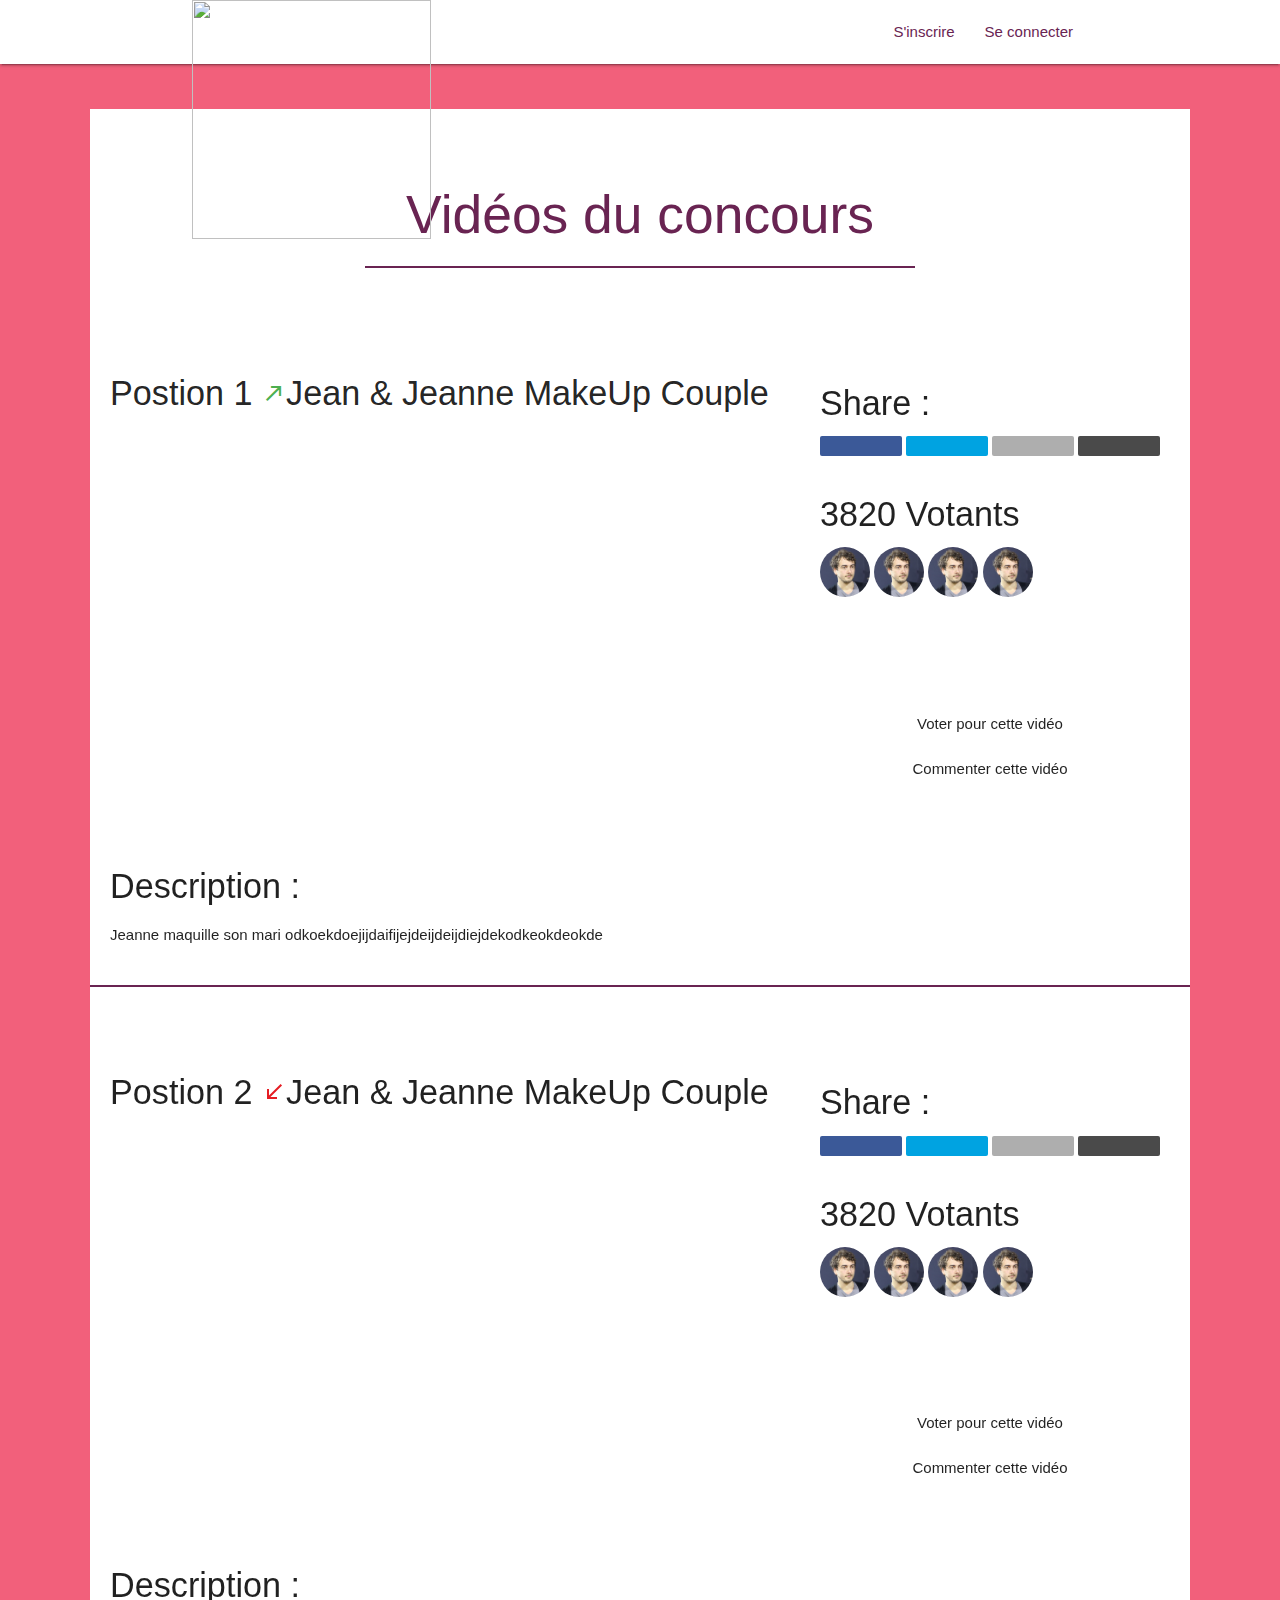
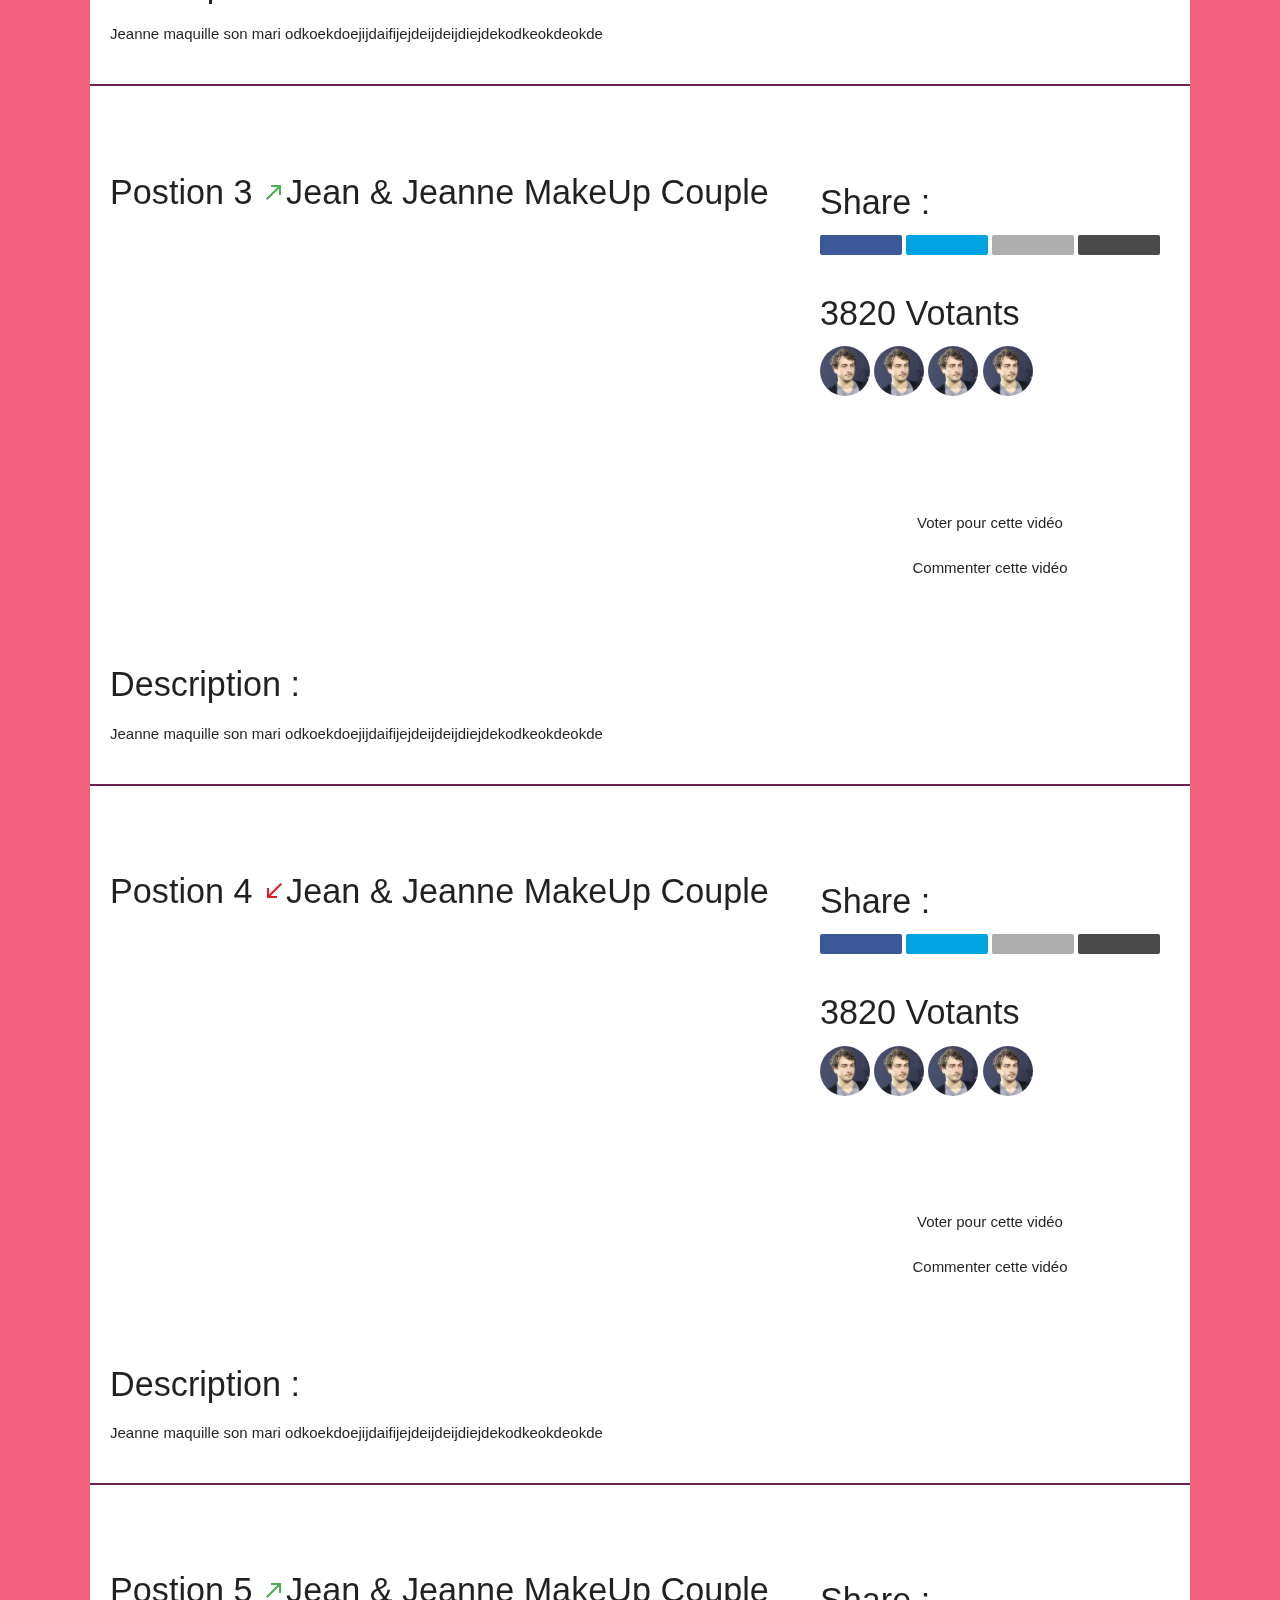
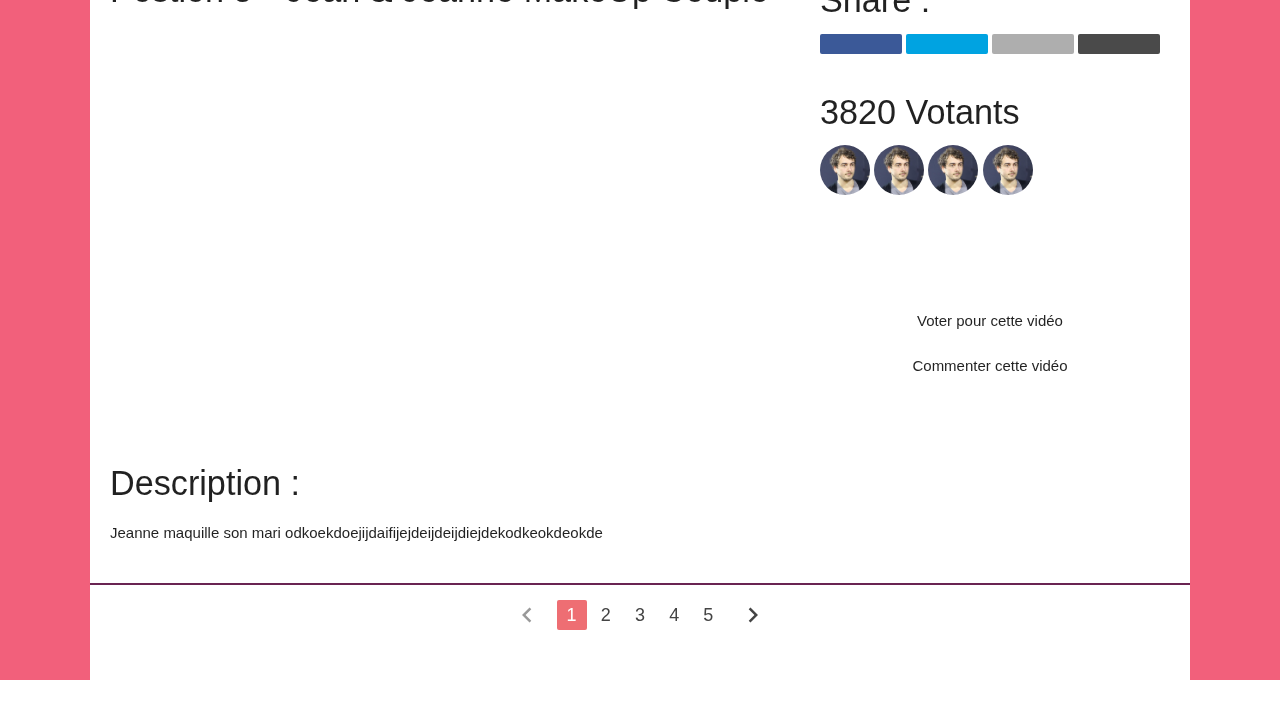
==== videos.html @ 7c2452e3 "changed things" ====
<head>
  <meta http-equiv="Content-Type" content="text/html; charset=UTF-8"/>
  <meta name="viewport" content="width=device-width, initial-scale=1, maximum-scale=1.0, user-scalable=no"/>
  <title>Marionnaud Jeu concours </title>

  <!-- CSS  -->
  <link href="https://fonts.googleapis.com/icon?family=Material+Icons" rel="stylesheet">
  <link href="css/materialize.css" type="text/css" rel="stylesheet" media="screen,projection"/>
  <link href="css/style.css" type="text/css" rel="stylesheet" media="screen,projection"/>
  <link rel="stylesheet" href="https://cdnjs.cloudflare.com/ajax/libs/animate.css/3.5.2/animate.min.css">
  <link rel="stylesheet" href="path/to/font-awesome/css/font-awesome.min.css">

  <script src="https://use.fontawesome.com/ce3ebc58f1.js"></script>
</head>
<body>
<div class="wrapper">
	
<nav class="white" role="navigation">
    <div class="nav-wrapper container">
      <a id="logo-container" href="index.html" class="brand-logo"><img class="resize-img" src="Logo_Marionnaud.png" alt=""></a>
      <ul class="right hide-on-med-and-down">
        <li><a class="purple_6_text" href="#">S'inscrire</a></li>
        <li><a class="purple_6_text" href="#">Se connecter</a></li>
      </ul>

      <ul id="nav-mobile" class="side-nav">
        <li><a class="purple_6_text" href="#">S'inscrire</a></li>
        <li><a class="purple_6_text" href="#">Se connecter</a></li>
      </ul>
      <a href="#" data-activates="nav-mobile" class="button-collapse"><i class="material-icons">menu</i></a>
    </div>
  </nav>

		
	<div class="container_2 pad-top">
	<div class="row">
		<h2 class="center purple_6_text"> Vidéos du concours</h2>
		<div class="border-line col md2 offset-m3 s6 offset-s3 "></div>
	</div>
	<div class="media pad-top">
	  <div class="media-body">
	    <div class="media-section">
	      <h4>Postion 1 <i class="material-icons green-text">call_made</i>Jean & Jeanne MakeUp Couple</h4>
	      </p>
          	<iframe width="600" height="400" src="https://www.youtube.com/embed/nZrPDRj1BME" frameborder="0" allowfullscreen></iframe>
          </p>
	      
	    </div>
	    <div class="media-section">
	      <h4>Description 	: </h4>
	      <p>Jeanne maquille son mari odkoekdoejijdaifijejdeijdeijdiejdekodkeokdeokde</p>
	      
	    </div>
	  </div>
	  <div class="media-aside">
	    <div class="media-section">
	      <h4>Share : </h4>
	      	<div class="share-links">
			  <a href="#" class="share-link bg-facebook">
			    <i class="fa fa-facebook"></i>
			  </a>
			  <a href="#" class="share-link bg-twitter">
			    <i class="fa fa-twitter"></i>
			  </a>
			  <a href="#" class="share-link bg-email">
			    <i class="fa fa-envelope-o"></i>
			  </a>
			  <a href="#" class="share-link bg-text">
			    <i class="fa fa-mobile"></i>
			  </a>
			</div>   
	    </div>
	    <div class="media-section">
	      <h4>3820 Votants</h4>
	      <img src="papillard.jpeg" alt="papillard" class="avatar-large">
	      <img src="papillard.jpeg" alt="papillard" class="avatar-large">
	      <img src="papillard.jpeg" alt="papillard" class="avatar-large">
	      <img src="papillard.jpeg" alt="papillard" class="avatar-large">  
	    </div>
	    <div class="center pad-top">	    	
		    	
	    <p class="animated infinite pulse"><i class="fa fa-thumbs-up fa-2x" aria-hidden="true"></i>  Voter pour cette vidéo</p>
	    <p><i class="fa fa-comment-o fa-2x" aria-hidden="true"></i>  Commenter cette vidéo</p>
	    </div>
	  </div>
	</div>
	<div class="border-line"></div>
	<div class="media pad-top">
	  <div class="media-body">
	    <div class="media-section">
	      <h4>Postion 2  <i class="material-icons materialize-red-text">call_received</i>Jean & Jeanne MakeUp Couple</h4>
	      </p>
          	<iframe width="600" height="400" src="https://www.youtube.com/embed/nZrPDRj1BME" frameborder="0" allowfullscreen></iframe>
          </p>
	      
	    </div>
	    <div class="media-section">
	      <h4>Description 	: </h4>
	      <p>Jeanne maquille son mari odkoekdoejijdaifijejdeijdeijdiejdekodkeokdeokde</p>
	      
	    </div>
	  </div>

	  <div class="media-aside">
	    <div class="media-section">
	      <h4>Share : </h4>
	      	<div class="share-links">
			  <a href="#" class="share-link bg-facebook">
			    <i class="fa fa-facebook"></i>
			  </a>
			  <a href="#" class="share-link bg-twitter">
			    <i class="fa fa-twitter"></i>
			  </a>
			  <a href="#" class="share-link bg-email">
			    <i class="fa fa-envelope-o"></i>
			  </a>
			  <a href="#" class="share-link bg-text">
			    <i class="fa fa-mobile"></i>
			  </a>
			</div>   
	    </div>
	    <div class="media-section">
	      <h4>3820 Votants</h4>
	      <img src="papillard.jpeg" alt="papillard" class="avatar-large">
	      <img src="papillard.jpeg" alt="papillard" class="avatar-large">
	      <img src="papillard.jpeg" alt="papillard" class="avatar-large">
	      <img src="papillard.jpeg" alt="papillard" class="avatar-large">  
	    </div>
	    <div class="center pad-top">
	    	
	    	
	    <p class="animated infinite pulse"><i class="fa fa-thumbs-up fa-2x" aria-hidden="true"></i>  Voter pour cette vidéo</p>
	    <p><i class="fa fa-comment-o fa-2x" aria-hidden="true"></i>  Commenter cette vidéo</p>
	    </div>
	  </div>
	</div>
	<div class="border-line"></div>
	<div class="media pad-top">
	  <div class="media-body">
	    <div class="media-section">
	      <h4>Postion 3 <i class="material-icons green-text">call_made</i>Jean & Jeanne MakeUp Couple</h4>
	      </p>
          	<iframe width="600" height="400" src="https://www.youtube.com/embed/nZrPDRj1BME" frameborder="0" allowfullscreen></iframe>
          </p>
	      
	    </div>
	    <div class="media-section">
	      <h4>Description 	: </h4>
	      <p>Jeanne maquille son mari odkoekdoejijdaifijejdeijdeijdiejdekodkeokdeokde</p>
	      
	    </div>
	  </div>
	  <div class="media-aside">
	    <div class="media-section">
	      <h4>Share : </h4>
	      	<div class="share-links">
			  <a href="#" class="share-link bg-facebook">
			    <i class="fa fa-facebook"></i>
			  </a>
			  <a href="#" class="share-link bg-twitter">
			    <i class="fa fa-twitter"></i>
			  </a>
			  <a href="#" class="share-link bg-email">
			    <i class="fa fa-envelope-o"></i>
			  </a>
			  <a href="#" class="share-link bg-text">
			    <i class="fa fa-mobile"></i>
			  </a>
			</div>   
	    </div>
	    <div class="media-section">
	      <h4>3820 Votants</h4>
	      <img src="papillard.jpeg" alt="papillard" class="avatar-large">
	      <img src="papillard.jpeg" alt="papillard" class="avatar-large">
	      <img src="papillard.jpeg" alt="papillard" class="avatar-large">
	      <img src="papillard.jpeg" alt="papillard" class="avatar-large">  
	    </div>
	    <div class="center pad-top">	    	
	    	
	    <p class="animated infinite pulse"><i class="fa fa-thumbs-up fa-2x" aria-hidden="true"></i>  Voter pour cette vidéo</p>
	    <p><i class="fa fa-comment-o fa-2x" aria-hidden="true"></i>  Commenter cette vidéo</p>
	    </div>
	  </div>
	</div>
	<div class="border-line"></div>
	<div class="media pad-top">
	  <div class="media-body">
	    <div class="media-section">
	      <h4>Postion 4  <i class="material-icons materialize-red-text">call_received</i>Jean & Jeanne MakeUp Couple</h4>
	      </p>
          	<iframe width="600" height="400" src="https://www.youtube.com/embed/nZrPDRj1BME" frameborder="0" allowfullscreen></iframe>
          </p>
	      
	    </div>
	    <div class="media-section">
	      <h4>Description 	: </h4>
	      <p>Jeanne maquille son mari odkoekdoejijdaifijejdeijdeijdiejdekodkeokdeokde</p>
	      
	    </div>
	  </div>
	  <div class="media-aside">
	    <div class="media-section">
	      <h4>Share : </h4>
	      	<div class="share-links">
			  <a href="#" class="share-link bg-facebook">
			    <i class="fa fa-facebook"></i>
			  </a>
			  <a href="#" class="share-link bg-twitter">
			    <i class="fa fa-twitter"></i>
			  </a>
			  <a href="#" class="share-link bg-email">
			    <i class="fa fa-envelope-o"></i>
			  </a>
			  <a href="#" class="share-link bg-text">
			    <i class="fa fa-mobile"></i>
			  </a>
			</div>   
	    </div>
	    <div class="media-section">
	      <h4>3820 Votants</h4>
	      <img src="papillard.jpeg" alt="papillard" class="avatar-large">
	      <img src="papillard.jpeg" alt="papillard" class="avatar-large">
	      <img src="papillard.jpeg" alt="papillard" class="avatar-large">
	      <img src="papillard.jpeg" alt="papillard" class="avatar-large">  
	    </div>
	    <div class="center pad-top">
	    	
	    <p class="animated infinite pulse"><i class="fa fa-thumbs-up fa-2x" aria-hidden="true"></i>  Voter pour cette vidéo</p>
	    <p><i class="fa fa-comment-o fa-2x" aria-hidden="true"></i>  Commenter cette vidéo</p>
	    </div>
	  </div>
	</div>
	<div class="border-line"></div>
	<div class="media pad-top">
	  <div class="media-body">
	    <div class="media-section">
	      <h4>Postion 5  <i class="material-icons green-text">call_made</i>Jean & Jeanne MakeUp Couple</h4>
	      </p>
          	<iframe width="600" height="400" src="https://www.youtube.com/embed/nZrPDRj1BME" frameborder="0" allowfullscreen></iframe>
          </p>
	      
	    </div>
	    <div class="media-section">
	      <h4>Description 	: </h4>
	      <p>Jeanne maquille son mari odkoekdoejijdaifijejdeijdeijdiejdekodkeokdeokde</p>
	      
	    </div>
	  </div>
	  <div class="media-aside">
	    <div class="media-section">
	      <h4>Share : </h4>
	      	<div class="share-links">
			  <a href="#" class="share-link bg-facebook">
			    <i class="fa fa-facebook"></i>
			  </a>
			  <a href="#" class="share-link bg-twitter">
			    <i class="fa fa-twitter"></i>
			  </a>
			  <a href="#" class="share-link bg-email">
			    <i class="fa fa-envelope-o"></i>
			  </a>
			  <a href="#" class="share-link bg-text">
			    <i class="fa fa-mobile"></i>
			  </a>
			</div>   
	    </div>
	    <div class="media-section">
	      <h4>3820 Votants</h4>
	      <img src="papillard.jpeg" alt="papillard" class="avatar-large">
	      <img src="papillard.jpeg" alt="papillard" class="avatar-large">
	      <img src="papillard.jpeg" alt="papillard" class="avatar-large">
	      <img src="papillard.jpeg" alt="papillard" class="avatar-large">  
	    </div>
	    <div class="center pad-top">	    	    	
	    <p class="animated infinite pulse"><i class="fa fa-thumbs-up fa-2x" aria-hidden="true"></i>  Voter pour cette vidéo</p>
	    <p><i class="fa fa-comment-o fa-2x" aria-hidden="true"></i>  Commenter cette vidéo</p>
	    </div>
	  </div>
	</div>
	  <div class="border-line"></div>

	  <ul class="pagination center pad-bot">
    <li class="disabled"><a href="#!"><i class="material-icons">chevron_left</i></a></li>
    <li class="active"><a href="#!">1</a></li>
    <li class="waves-effect"><a href="#!">2</a></li>
    <li class="waves-effect"><a href="#!">3</a></li>
    <li class="waves-effect"><a href="#!">4</a></li>
    <li class="waves-effect"><a href="#!">5</a></li>
    <li class="waves-effect"><a href="#!"><i class="material-icons">chevron_right</i></a></li>
  </ul>
		
	
	</div>
</div>

</body>
---- css/style.css ----
/* Custom Stylesheet */
/**
 * Use this file to override Materialize files so you can update
 * the core Materialize files in the future
 *
 * Made By MaterializeCSS.com
 */
.wrapper {
  background-color: #F2607B;
}
nav ul a,
nav .brand-logo {
  color: #444;
}

p {
  line-height: 2rem;
}

.button-collapse {
  color: #26a69a;
}

.parallax-container {
  min-height: 380px;
  line-height: 0;
  height: auto;
  color: rgba(255,255,255,.9);
}
  .parallax-container .section {
    width: 100%;
  }

@media only screen and (max-width : 992px) {
  .parallax-container .section {
    position: absolute;
    top: 40%;
  }
  #index-banner .section {
    top: 10%;
  }
}

@media only screen and (max-width : 600px) {
  #index-banner .section {
    top: 0;
  }
}

.icon-block {
  padding: 0 15px;
}
.icon-block .material-icons {
  font-size: inherit;
}

footer.page-footer {
  margin: 0;
}

.media {
  display: flex;
}
.media-body {
  flex: 1 1 auto;
  padding: 20px;
}
.media-body img {
  width: 100%;
}
.media-aside {
     flex: 0 0 400px;
    padding: 30px;
    align-self: stretch;
    background: white;
}
.media-section {
  margin: 40px auto;
}
.media-section:first-child {
  margin-top: 0;
}
.media-section:last-child {
  margin-bottom: 0;
}

.share-links {
  display: flex;
  align-items: center;
  justify-content: space-between;
}
.share-link {
  flex: 0 0 24%;
  color: white;
  font-size: 18px;
  padding: 10px 0;
  text-align: center;
  border-radius: 2px;
  cursor: pointer;
  &:hover {
    color: white;
  }
}
.bg-text {
  background: #4a4a4a;
}
.bg-email {
  background: #aeaeae;
}
.bg-twitter {
  background: #00a3e1;
}
.bg-facebook {
  background: #3b5998;
}
.avatar {
  width: 30px;
  border-radius: 50%;
}
.avatar-large {
  width: 50px;
  border-radius: 50%;
}

.pad-top {
  padding-top: 50px;
}
.border-line {
  border: 1px solid #692452;
}
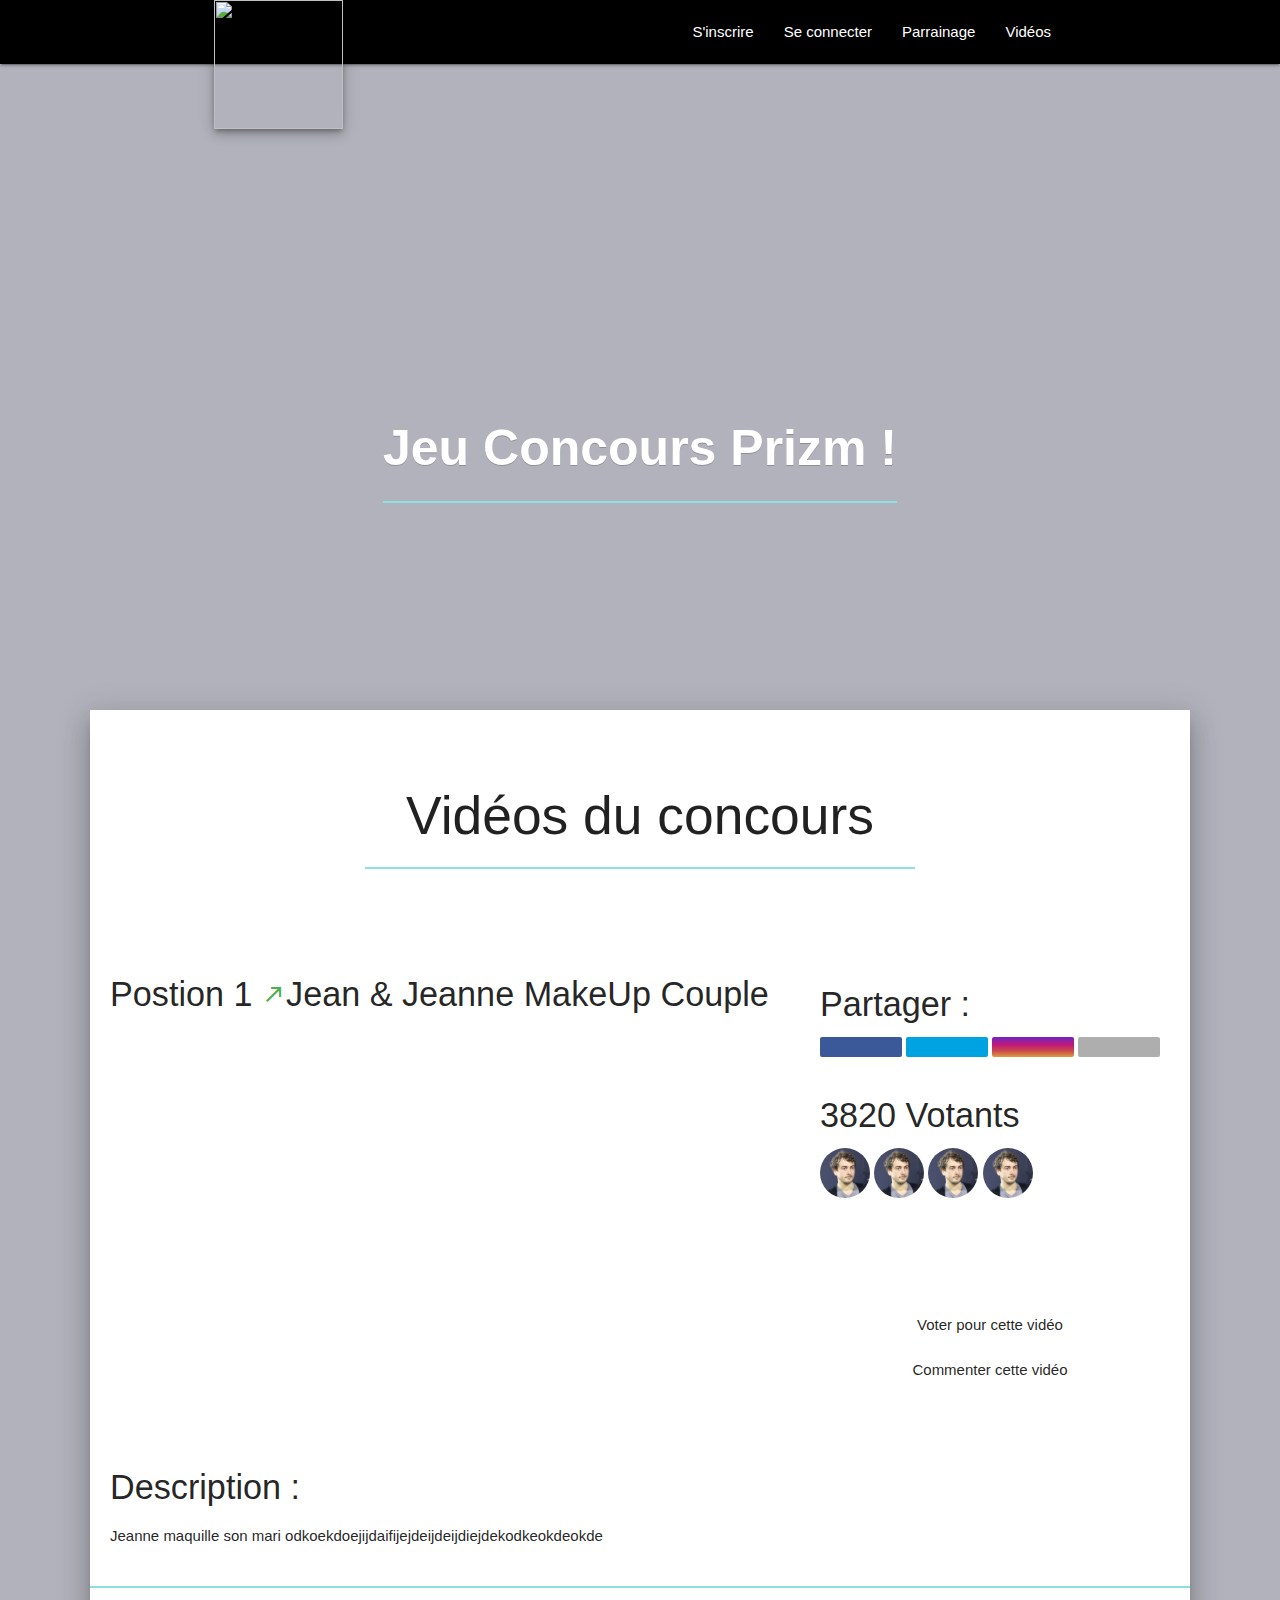
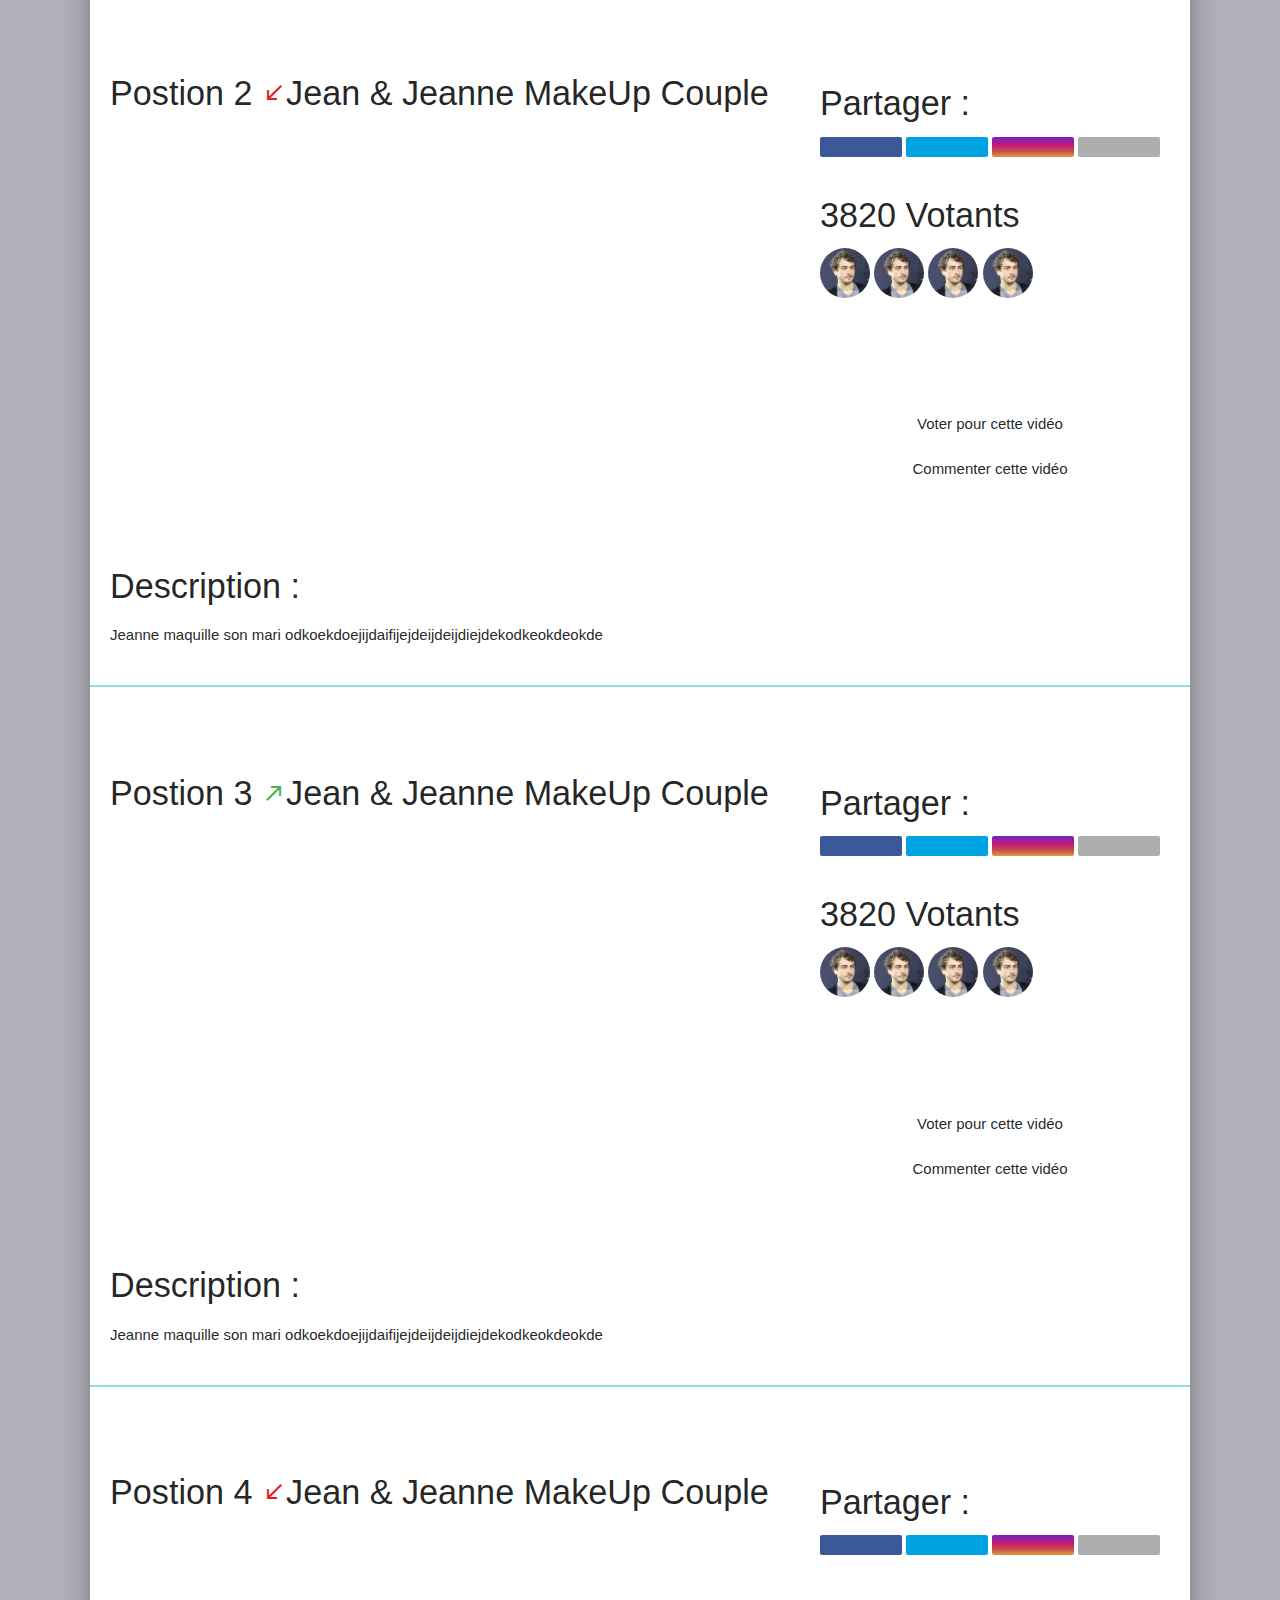
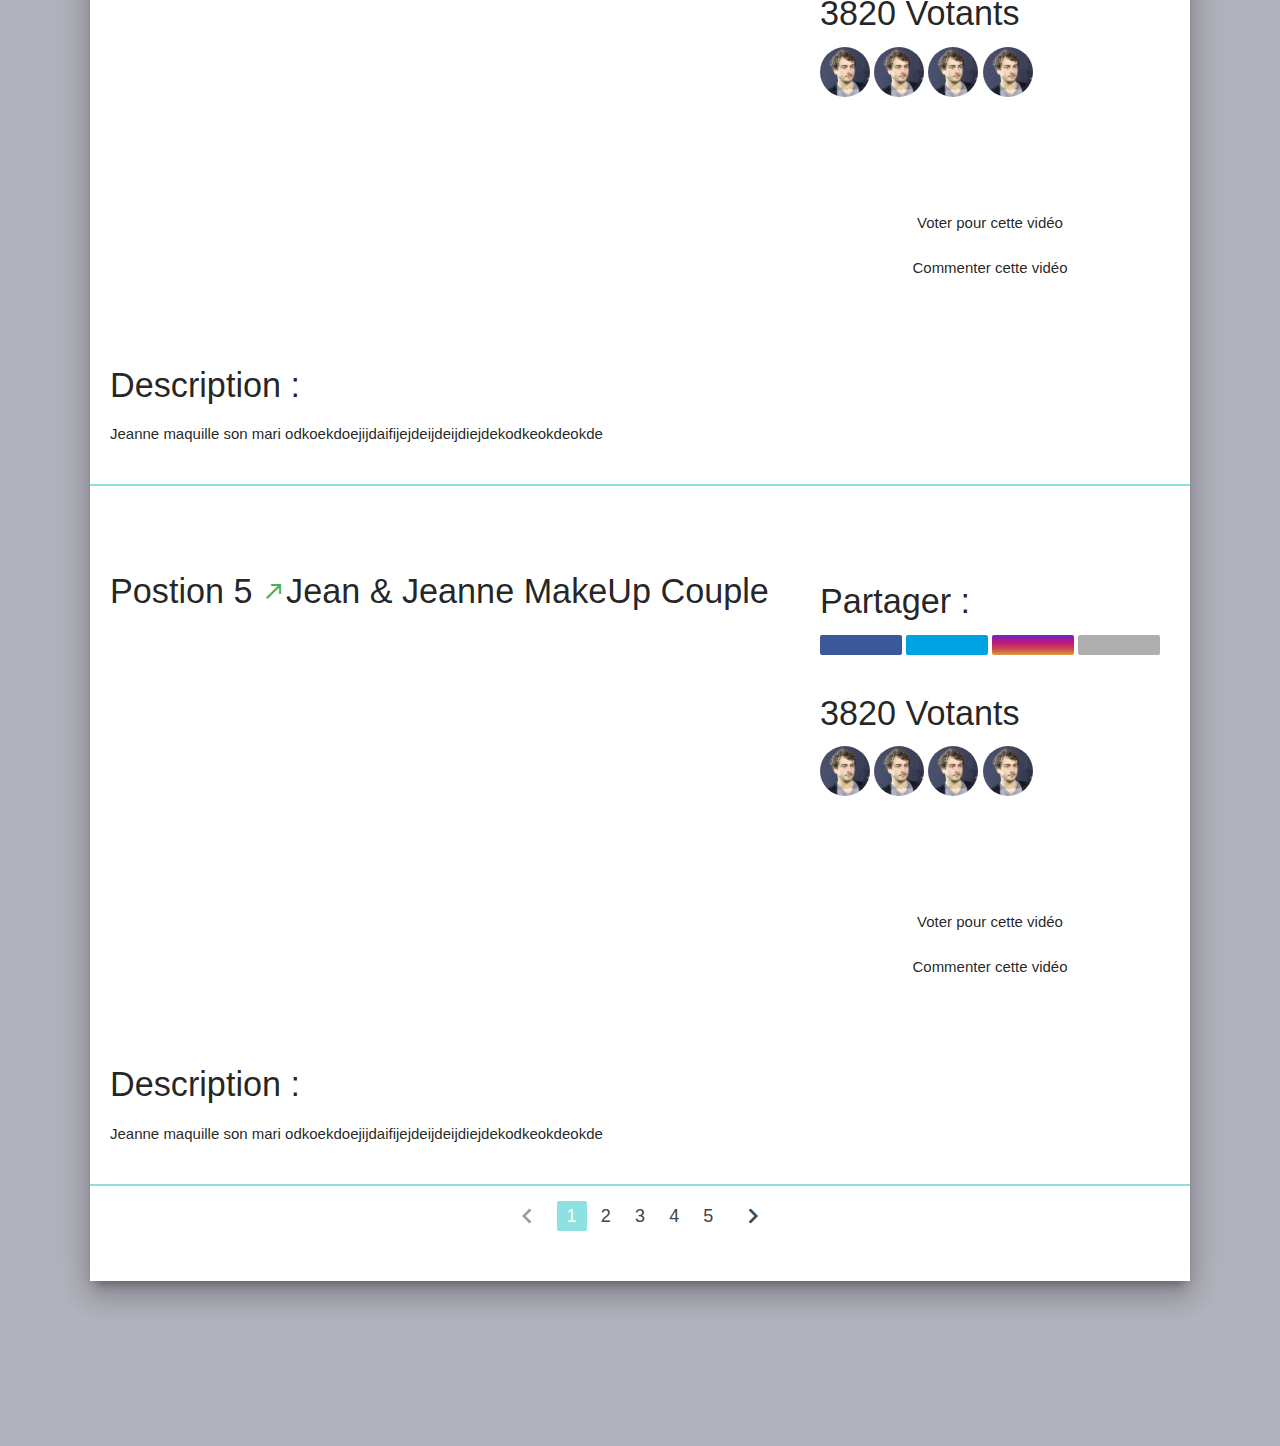
==== commit 427fbf6c: "changed things" ====
--- a/videos.html
+++ b/videos.html
@@ -1,7 +1,8 @@
 <head>
   <meta http-equiv="Content-Type" content="text/html; charset=UTF-8"/>
   <meta name="viewport" content="width=device-width, initial-scale=1, maximum-scale=1.0, user-scalable=no"/>
-  <title>Marionnaud Jeu concours </title>
+  <title>Prizm Jeu Concours </title>
+  <link rel="icon" href="prizm_logo.png"/>
 
   <!-- CSS  -->
   <link href="https://fonts.googleapis.com/icon?family=Material+Icons" rel="stylesheet">
@@ -13,28 +14,39 @@
   <script src="https://use.fontawesome.com/ce3ebc58f1.js"></script>
 </head>
 <body>
-<div class="wrapper">
+
+<div class="wrapper pad-bot-2">
 	
-<nav class="white" role="navigation">
-    <div class="nav-wrapper container">
-      <a id="logo-container" href="index.html" class="brand-logo"><img class="resize-img" src="Logo_Marionnaud.png" alt=""></a>
-      <ul class="right hide-on-med-and-down">
-        <li><a class="purple_6_text" href="#">S'inscrire</a></li>
-        <li><a class="purple_6_text" href="#">Se connecter</a></li>
+<nav class="blue_marz" role="navigation">
+    <div class="nav-wrapper container_nav">
+   <a id="logo-container" href="index.html" class="brand-logo"><img class="resize-img z-depth-3 " src="prizm_logo.png" style="margin-left: 150px;" alt=""></a>
+      <ul class="right hide-on-med-and-down" style="margin-right:150px;">
+        <li><a class="text-blank" href="#">S'inscrire</a></li>
+        <li><a class="text-blank" href="#">Se connecter</a></li>
+        <li><a class="text-blank" href="parrainage.html">Parrainage</a></li>
+        <li><a class="text-blank" href="videos.html">Vidéos</a></li>
       </ul>
 
       <ul id="nav-mobile" class="side-nav">
-        <li><a class="purple_6_text" href="#">S'inscrire</a></li>
-        <li><a class="purple_6_text" href="#">Se connecter</a></li>
+        <li><a class="text-blank" href="#">S'inscrire</a></li>
+        <li><a class="text-blank" href="#">Se connecter</a></li>
+        <li><a class="text-blank" href="parrainage.html">Parrainage</a></li>
+        <li><a class="text-blank" href="videos.html">Vidéos</a></li>
       </ul>
       <a href="#" data-activates="nav-mobile" class="button-collapse"><i class="material-icons">menu</i></a>
     </div>
   </nav>
-
+	 <div class="banner" style="background-image: url('pirzm_fond.jpg');">
+  <div class="banner-content">
+    <h1>Jeu Concours Prizm !</h1>
+    <div class="col-xs-6 col-xs-offset-3 col-sm-4 col-sm-offset-4 border-line"></div>
+ 
+  </div>
+</div>
 		
-	<div class="container_2 pad-top">
+	<div class="container_2 pad-top z-depth-5">
 	<div class="row">
-		<h2 class="center purple_6_text"> Vidéos du concours</h2>
+		<h2 class="center"> Vidéos du concours</h2>
 		<div class="border-line col md2 offset-m3 s6 offset-s3 "></div>
 	</div>
 	<div class="media pad-top">
@@ -54,19 +66,19 @@
 	  </div>
 	  <div class="media-aside">
 	    <div class="media-section">
-	      <h4>Share : </h4>
-	      	<div class="share-links">
-			  <a href="#" class="share-link bg-facebook">
-			    <i class="fa fa-facebook"></i>
-			  </a>
-			  <a href="#" class="share-link bg-twitter">
-			    <i class="fa fa-twitter"></i>
-			  </a>
-			  <a href="#" class="share-link bg-email">
-			    <i class="fa fa-envelope-o"></i>
-			  </a>
-			  <a href="#" class="share-link bg-text">
-			    <i class="fa fa-mobile"></i>
+	      <h4>Partager : </h4>
+	      	<div class="share-links">
+			  <a href="#" class="share-link bg-facebook">
+			    <i class="fa fa-facebook"></i>
+			  </a>
+			  <a href="#" class="share-link bg-twitter">
+			    <i class="fa fa-twitter"></i>
+			  </a>
+			  <a href="#" class="share-link bg-instagram">
+			    <i class="fa fa-instagram"></i>
+			  </a>
+			  <a href="#" class="share-link bg-email">
+			    <i class="fa fa-envelope-o"></i>
 			  </a>
 			</div>   
 	    </div>
@@ -103,19 +115,19 @@
 
 	  <div class="media-aside">
 	    <div class="media-section">
-	      <h4>Share : </h4>
-	      	<div class="share-links">
-			  <a href="#" class="share-link bg-facebook">
-			    <i class="fa fa-facebook"></i>
-			  </a>
-			  <a href="#" class="share-link bg-twitter">
-			    <i class="fa fa-twitter"></i>
-			  </a>
-			  <a href="#" class="share-link bg-email">
-			    <i class="fa fa-envelope-o"></i>
-			  </a>
-			  <a href="#" class="share-link bg-text">
-			    <i class="fa fa-mobile"></i>
+	      <h4>Partager : </h4>
+	      	<div class="share-links">
+			  <a href="#" class="share-link bg-facebook">
+			    <i class="fa fa-facebook"></i>
+			  </a>
+			  <a href="#" class="share-link bg-twitter">
+			    <i class="fa fa-twitter"></i>
+			  </a>
+			  <a href="#" class="share-link bg-instagram">
+			    <i class="fa fa-instagram"></i>
+			  </a>
+			  <a href="#" class="share-link bg-email">
+			    <i class="fa fa-envelope-o"></i>
 			  </a>
 			</div>   
 	    </div>
@@ -152,19 +164,19 @@
 	  </div>
 	  <div class="media-aside">
 	    <div class="media-section">
-	      <h4>Share : </h4>
-	      	<div class="share-links">
-			  <a href="#" class="share-link bg-facebook">
-			    <i class="fa fa-facebook"></i>
-			  </a>
-			  <a href="#" class="share-link bg-twitter">
-			    <i class="fa fa-twitter"></i>
-			  </a>
-			  <a href="#" class="share-link bg-email">
-			    <i class="fa fa-envelope-o"></i>
-			  </a>
-			  <a href="#" class="share-link bg-text">
-			    <i class="fa fa-mobile"></i>
+	      <h4>Partager : </h4>
+	      	<div class="share-links">
+			  <a href="#" class="share-link bg-facebook">
+			    <i class="fa fa-facebook"></i>
+			  </a>
+			  <a href="#" class="share-link bg-twitter">
+			    <i class="fa fa-twitter"></i>
+			  </a>
+			  <a href="#" class="share-link bg-instagram">
+			    <i class="fa fa-instagram"></i>
+			  </a>
+			  <a href="#" class="share-link bg-email">
+			    <i class="fa fa-envelope-o"></i>
 			  </a>
 			</div>   
 	    </div>
@@ -200,19 +212,19 @@
 	  </div>
 	  <div class="media-aside">
 	    <div class="media-section">
-	      <h4>Share : </h4>
-	      	<div class="share-links">
-			  <a href="#" class="share-link bg-facebook">
-			    <i class="fa fa-facebook"></i>
-			  </a>
-			  <a href="#" class="share-link bg-twitter">
-			    <i class="fa fa-twitter"></i>
-			  </a>
-			  <a href="#" class="share-link bg-email">
-			    <i class="fa fa-envelope-o"></i>
-			  </a>
-			  <a href="#" class="share-link bg-text">
-			    <i class="fa fa-mobile"></i>
+	      <h4>Partager : </h4>
+	      	<div class="share-links">
+			  <a href="#" class="share-link bg-facebook">
+			    <i class="fa fa-facebook"></i>
+			  </a>
+			  <a href="#" class="share-link bg-twitter">
+			    <i class="fa fa-twitter"></i>
+			  </a>
+			  <a href="#" class="share-link bg-instagram">
+			    <i class="fa fa-instagram"></i>
+			  </a>
+			  <a href="#" class="share-link bg-email">
+			    <i class="fa fa-envelope-o"></i>
 			  </a>
 			</div>   
 	    </div>
@@ -248,19 +260,19 @@
 	  </div>
 	  <div class="media-aside">
 	    <div class="media-section">
-	      <h4>Share : </h4>
-	      	<div class="share-links">
-			  <a href="#" class="share-link bg-facebook">
-			    <i class="fa fa-facebook"></i>
-			  </a>
-			  <a href="#" class="share-link bg-twitter">
-			    <i class="fa fa-twitter"></i>
-			  </a>
-			  <a href="#" class="share-link bg-email">
-			    <i class="fa fa-envelope-o"></i>
-			  </a>
-			  <a href="#" class="share-link bg-text">
-			    <i class="fa fa-mobile"></i>
+	      <h4>Partager : </h4>
+	      	<div class="share-links">
+			  <a href="#" class="share-link bg-facebook">
+			    <i class="fa fa-facebook"></i>
+			  </a>
+			  <a href="#" class="share-link bg-twitter">
+			    <i class="fa fa-twitter"></i>
+			  </a>
+			  <a href="#" class="share-link bg-instagram">
+			    <i class="fa fa-instagram"></i>
+			  </a>
+			  <a href="#" class="share-link bg-email">
+			    <i class="fa fa-envelope-o"></i>
 			  </a>
 			</div>   
 	    </div>
--- a/css/style.css
+++ b/css/style.css
@@ -6,7 +6,12 @@
  * Made By MaterializeCSS.com
  */
 .wrapper {
-  background-color: #F2607B;
+  background-color: #B2B2BC;
+}
+
+.wrapper_2 {
+  background-image: url('../prizm_package.jpg'); ;
+  background-repeat: no-repeat;
 }
 nav ul a,
 nav .brand-logo {
@@ -22,7 +27,7 @@
 }
 
 .parallax-container {
-  min-height: 380px;
+  min-height: 520px;
   line-height: 0;
   height: auto;
   color: rgba(255,255,255,.9);
@@ -126,5 +131,37 @@
   padding-top: 50px;
 }
 .border-line {
-  border: 1px solid #692452;
+  border: 1px solid #8DE2E1;
+}
+
+.share-link-2 {
+    flex: 0 0 4%;
+    color: white;
+    font-size: 18px;
+    padding: 6px 2px 4px 3px;
+    text-align: center;
+    border-radius: 47px;
+    cursor: pointer;
+}
+
+.bg-instagram {
+  /* XMLID_17_: */
+background-image: linear-gradient(0deg, #E09B3D 0%, #C74C4D 30%, #C21975 60%, #7024C4 99%);
+}
+
+.text-blank {
+  color: white;
+}
+
+.blue_marz {
+  background-color: black;
+}
+
+.blue_sky {
+  color: #8DE2E1;
+}
+
+.associate {
+ display: flex;
+ justify-content: space-between;
 }